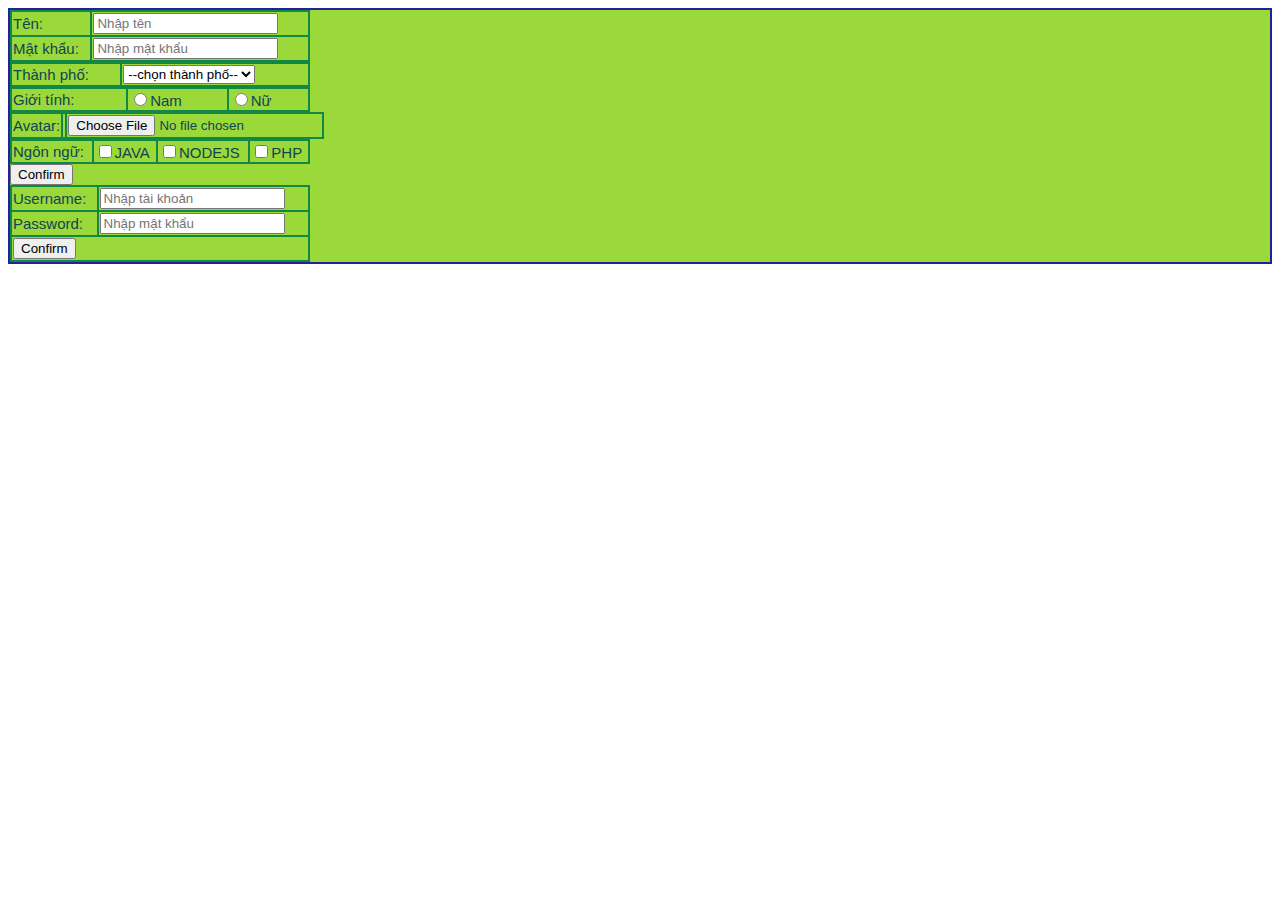
==== examples/feature/examples/example-chapter-fourteen/tables/index.html @ c08d7aeb "Do some examples" ====
<!DOCTYPE html>
<html lang="en">
<head>
    <meta charset="UTF-8">
    <meta http-equiv="X-UA-Compatible" content="IE=edge">
    <meta name="viewport" content="width=device-width, initial-scale=1.0">
    <title>Tables</title>
    <link rel="stylesheet" href="styles/reset.css">
    <link rel="stylesheet" href="styles/main.css">
</head>
    <body>
        <form>
            <div class="ten_matkhau">
               <table>
                   <tr>
                       <td>Tên: </td>
                       <td><input type="text" required placeholder="Nhập tên"></td>
                   </tr>
                   <tr>
                       <td>Mật khẩu: </td>
                       <td>
                           <input type="password" required placeholder="Nhập mật khẩu">
                        </td>
                   </tr>
               </table>
           </div>
          <div class="thanh_pho">
                <table>
                    <tr>
                        <td>Thành phố: </td>
                        <td><select>
                                <option>--chọn thành phố--</option>
                                <option value="hue">Thừa Thiên Huế</option>
                                <option value="quang_nam">Quãng Nam</option>
                                <option value="quang_tri">Quãng Trị</option>
                        </select></td>
                    </tr>
                </table>
          </div>
          <div class="gioi_tinh">
                <table>
                    <tr>
                        <td>Giới tính: </td>
                        <td><input type="radio" name="gioitinh">Nam</td>
                        <td><input type="radio" name="gioitinh">Nữ</td>
                    </tr>
                </table>
          </div>
          <div class="avatar">
                <table>
                    <tr>
                        <td>Avatar:</td>
                        <td></td>
                        <td><input type="file"></td>
                    </tr>
                </table>
          </div>
          <div class="ngon_ngu">
                <table>
                    <tr>
                        <td>Ngôn ngữ: </td>
                        <td><input type="checkbox" name="JAVA">JAVA</td>
                        <td><input type="checkbox" name="NODEJS">NODEJS</td>
                        <td><input type="checkbox" name="PHP">PHP</td>
                    </tr>
                </table>
           </div>
           <div class="submit">
               <input type="submit" onclick="alert('Sai điều kiền làm lại đi')"
                value="Confirm" size="3">
           </div>
        </form>
        <form>
            <table>
                <tr>
                    <td>Username: </td>
                    <td><input type="text" required placeholder="Nhập tài khoản"></td>
                </tr>
                <tr>
                    <td>Password: </td>
                    <td><input type="password" required placeholder="Nhập mật khẩu"></td>
                </tr>
                <tr>
                    <td colspan="2"><input type="submit" 
                    onclick="alert('Nhập sai tài khoản hoặc mật khẩu vui lòng kiểm tra lại')" 
                    value="Confirm"></td>
                </tr>
            </table>
        </form>
    </body>
</html>
---- examples/feature/examples/example-chapter-fourteen/tables/styles/main.css ----
body{
    font-family: Arial, Helvetica, sans-serif;
    font-size: 15px;
    color: #145;
    border: 2px solid #229;
}
form{
    background-color: #8fd321e3;
}
table{
    width: 300px;
    padding: 2px;
    /*empty-cells*/
    empty-cells: hide;
    /*border-spacing*/
    border-spacing: 7px 0px;
    /*border-collapse*/
    border-collapse: collapse;
}
table tr, td{
    border: 2px solid #184;   
}
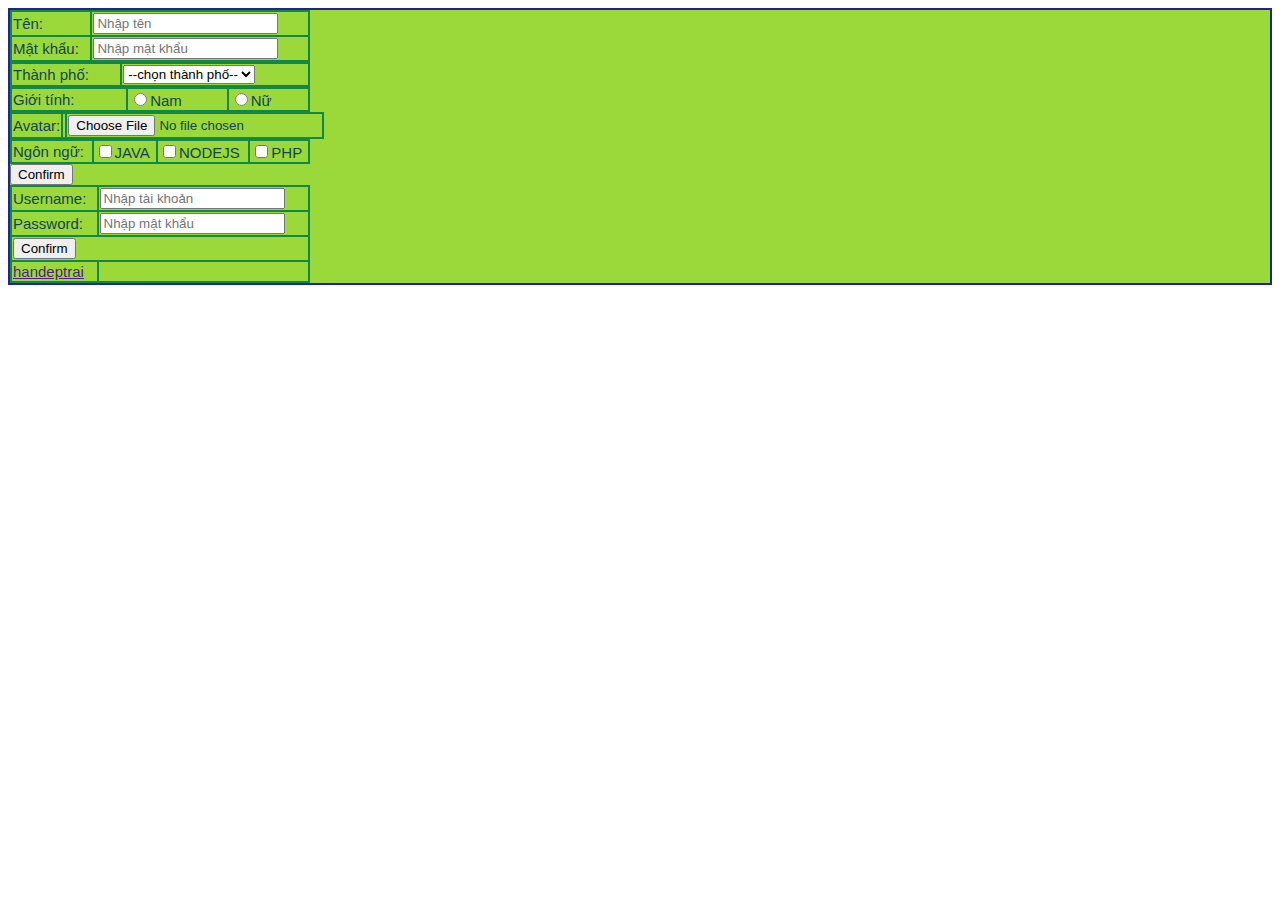
==== commit 80e5fcb7: "Update somecode" ====
--- a/examples/feature/examples/example-chapter-fourteen/tables/index.html
+++ b/examples/feature/examples/example-chapter-fourteen/tables/index.html
@@ -85,6 +85,9 @@
                     onclick="alert('Nhập sai tài khoản hoặc mật khẩu vui lòng kiểm tra lại')" 
                     value="Confirm"></td>
                 </tr>
+                <tr>
+                    <td><a href="">handeptrai</a></td>
+                </tr>
             </table>
         </form>
     </body>
--- a/examples/feature/examples/example-chapter-fourteen/tables/styles/main.css
+++ b/examples/feature/examples/example-chapter-fourteen/tables/styles/main.css
@@ -19,4 +19,8 @@
 }
 table tr, td{
     border: 2px solid #184;   
+}
+a{
+    /*cursor*/
+    cursor: move;
 }